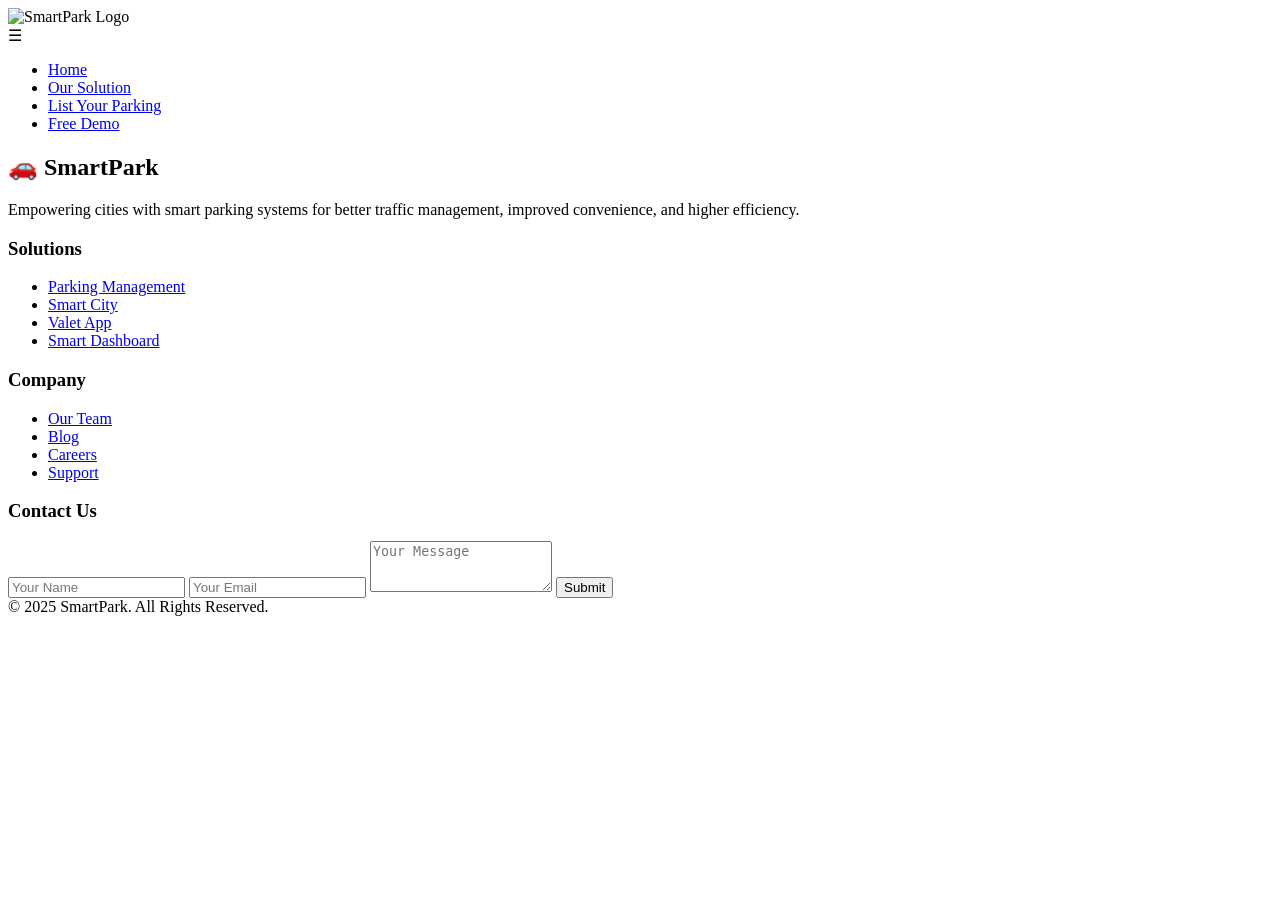
==== demo.html @ 01a37d6d "Add files via upload" ====
<!DOCTYPE html>
<html lang="en">

<head>
    <meta charset="UTF-8">
    <meta name="viewport" content="width=device-width, initial-scale=1.0">
    <title>Document</title>
</head>

<body> <!-- ✅ NAVIGATION BAR -->
    <nav class="navbar">
        <div class="logo">
            <img src="" alt="SmartPark Logo" width="200">
        </div>
        <div class="menu-toggle" onclick="toggleMenu()">☰</div>
        <ul class="nav-links" id="navLinks">
            <li><a href="park.html">Home</a></li>
            <li><a href="solution.html">Our Solution</a></li>
            <li><a href="listyourparking.html">List Your Parking</a></li>
            <li><a href="#">Free Demo</a></li>
        </ul>
    </nav>

    <footer>
        <div class="footer-container">

            <!-- Logo + About -->
            <div class="footer-logo">
                <h2>🚗 SmartPark</h2>
                <p>Empowering cities with smart parking systems for better traffic management, improved
                    convenience,
                    and higher efficiency.</p>
                <div class="social-icons">
                    <a href="#"><i class="fab fa-facebook-f"></i></a>
                    <a href="#"><i class="fab fa-twitter"></i></a>
                    <a href="#"><i class="fab fa-instagram"></i></a>
                    <a href="#"><i class="fab fa-linkedin-in"></i></a>
                </div>
            </div>

            <!-- Our Solutions -->
            <div class="footer-links">
                <h3>Solutions</h3>
                <ul>
                    <li><a href="#">Parking Management</a></li>
                    <li><a href="#">Smart City</a></li>
                    <li><a href="#">Valet App</a></li>
                    <li><a href="#">Smart Dashboard</a></li>
                </ul>
            </div>

            <!-- Company -->
            <div class="footer-company">
                <h3>Company</h3>
                <ul>
                    <li><a href="#">Our Team</a></li>
                    <li><a href="#">Blog</a></li>
                    <li><a href="#">Careers</a></li>
                    <li><a href="#">Support</a></li>
                </ul>
            </div>

            <!-- Contact -->
            <div class="footer-contact">
                <h3>Contact Us</h3>
                <form id="contactForm">
                    <input type="text" id="name" placeholder="Your Name" required />
                    <input type="email" id="email" placeholder="Your Email" required />
                    <textarea id="message" rows="3" placeholder="Your Message" required></textarea>
                    <button type="submit">Submit</button>
                </form>
            </div>

        </div>

        <div class="footer-bottom">
            © 2025 SmartPark. All Rights Reserved.
        </div>

    </footer>

</body>

</html>
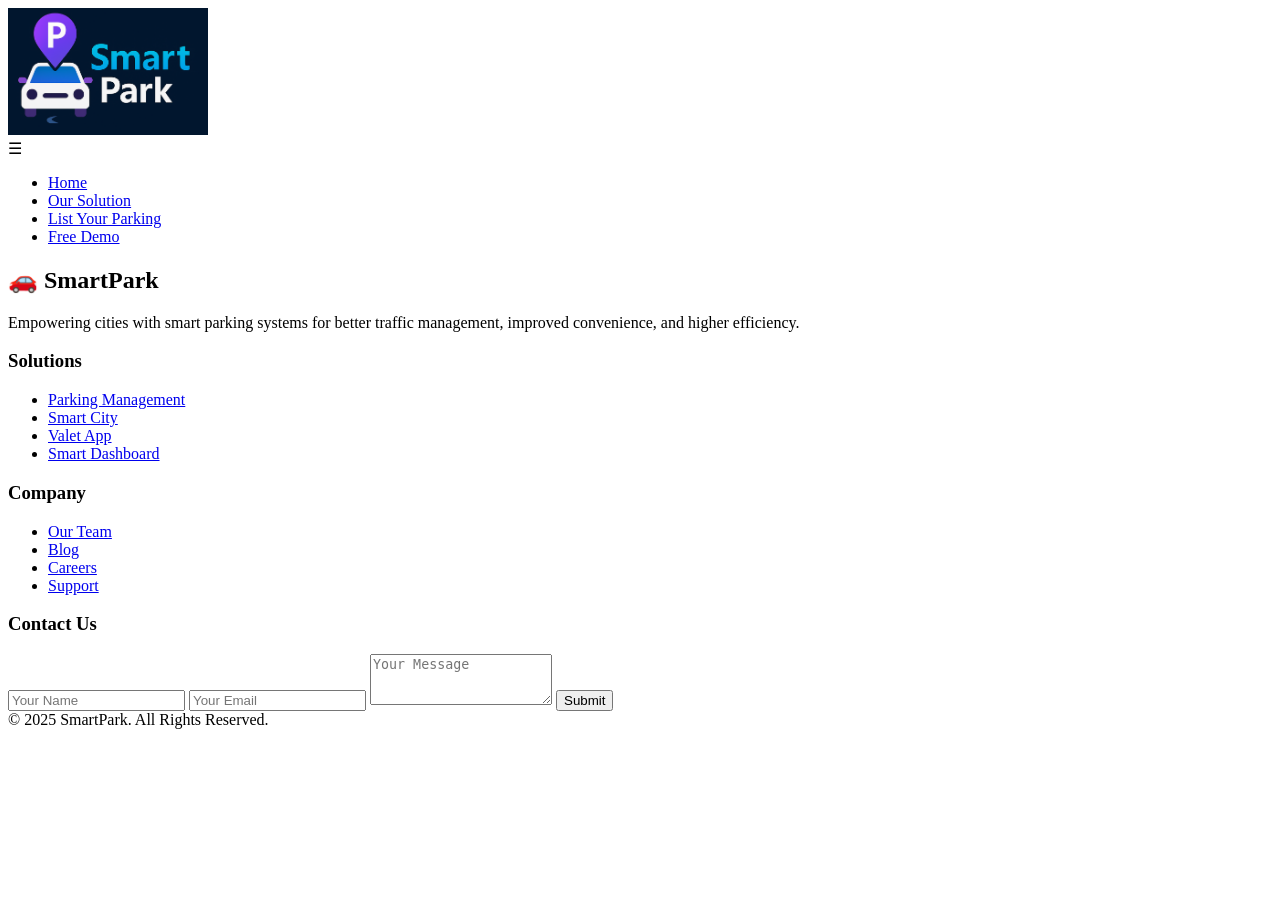
==== commit 22ad6660: "Update demo.html with new logo and links" ====
--- a/demo.html
+++ b/demo.html
@@ -10,11 +10,11 @@
 <body> <!-- ✅ NAVIGATION BAR -->
     <nav class="navbar">
         <div class="logo">
-            <img src="" alt="SmartPark Logo" width="200">
+            <img src="logo.png" alt="SmartPark Logo" width="200">
         </div>
         <div class="menu-toggle" onclick="toggleMenu()">☰</div>
         <ul class="nav-links" id="navLinks">
-            <li><a href="park.html">Home</a></li>
+            <li><a href="index.html">Home</a></li>
             <li><a href="solution.html">Our Solution</a></li>
             <li><a href="listyourparking.html">List Your Parking</a></li>
             <li><a href="#">Free Demo</a></li>
@@ -81,4 +81,4 @@
 
 </body>
 
-</html>+</html>
